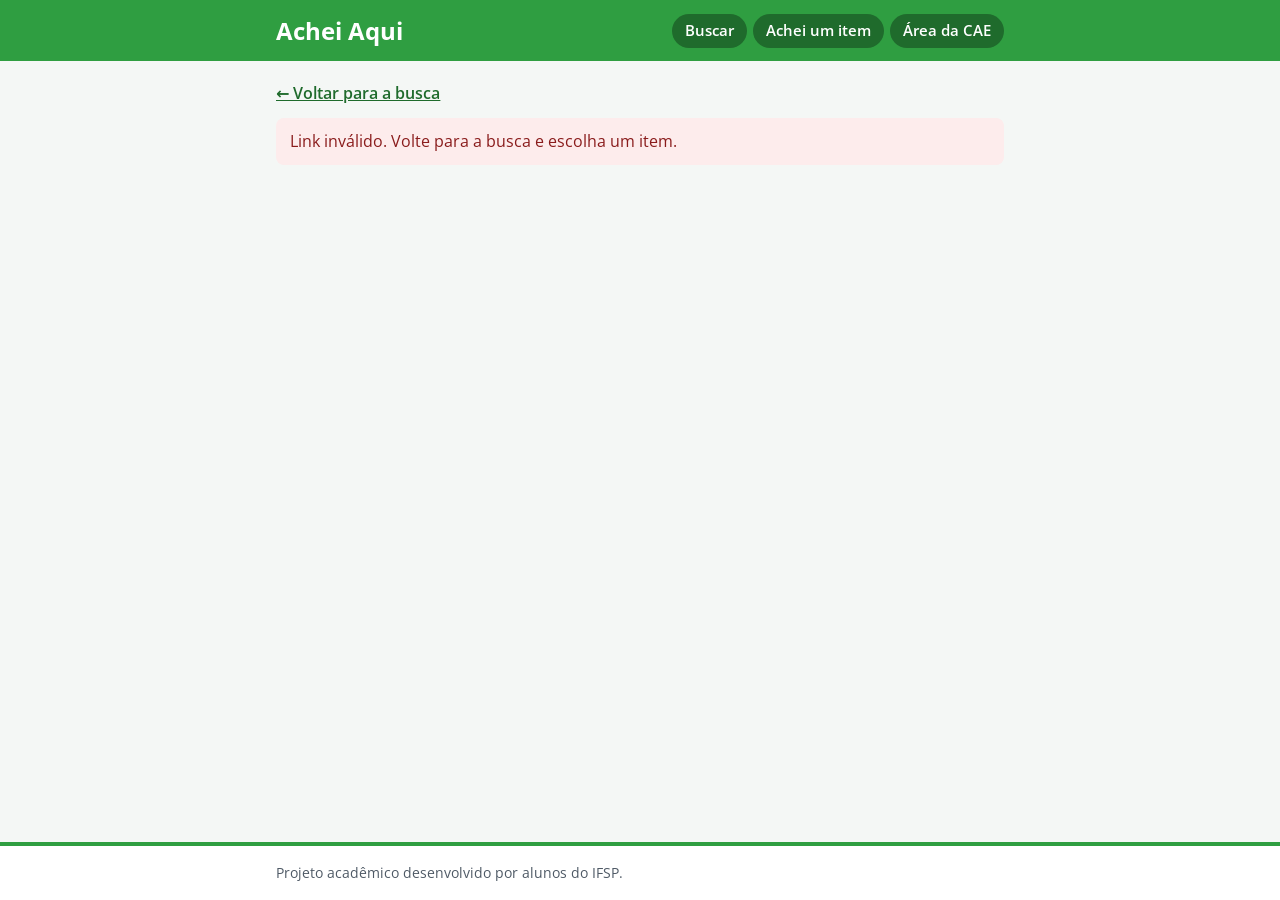
==== frontend/item.html @ 879b4ef1 "feat: frontend novo (verde IFSP, Open Sans, detalhe do item, filtro por categoria)" ====
<!DOCTYPE html>
<html lang="pt-BR">
<head>
  <meta charset="UTF-8">
  <meta name="viewport" content="width=device-width, initial-scale=1">
  <title>Item encontrado — Achei Aqui</title>
  <link rel="preconnect" href="https://fonts.googleapis.com">
  <link rel="preconnect" href="https://fonts.gstatic.com" crossorigin>
  <link rel="stylesheet" href="https://fonts.googleapis.com/css2?family=Open+Sans:wght@400;600;700&display=swap">
  <link rel="stylesheet" href="css/style.css">
</head>
<body>
  <a class="pular" href="#conteudo">Pular para o conteúdo</a>
  <header class="topo">
    <div class="topo-conteudo">
      <a class="marca" href="index.html" data-manter-campus>Achei Aqui</a>
      <nav class="menu" aria-label="Principal">
        <a href="index.html" data-manter-campus>Buscar</a>
        <a href="registrar.html" data-manter-campus>Achei um item</a>
        <a href="cae/login.html">Área da CAE</a>
      </nav>
    </div>
  </header>

  <main id="conteudo">
    <p><a href="index.html" data-manter-campus>← Voltar para a busca</a></p>
    <div id="mensagem" aria-live="polite"></div>

    <article id="item" class="cartao" hidden aria-labelledby="item-descricao">
      <span class="etiqueta" id="item-categoria" hidden></span>
      <h1 id="item-descricao"></h1>
      <dl class="detalhes">
        <dt>Onde foi encontrado</dt><dd id="item-local"></dd>
        <dt>Quando</dt><dd id="item-quando"></dd>
        <dt>Campus</dt><dd id="item-campus"></dd>
      </dl>
      <p class="info"><strong>É seu?</strong> Vá até a CAE para retirar. <span id="item-retirada"></span></p>
      <div class="acoes">
        <button id="compartilhar" type="button" class="secundario">Compartilhar</button>
      </div>
      <p class="dica" id="aviso-compartilhar" aria-live="polite"></p>
    </article>
  </main>

  <footer class="rodape">
    <div class="rodape-conteudo">
      <p>Projeto acadêmico desenvolvido por alunos do IFSP.</p>
      <p id="rodape-campus"></p>
    </div>
  </footer>

  <script src="js/config.js"></script>
  <script src="js/api.js"></script>
  <script src="js/campus.js"></script>
  <script src="js/item.js"></script>
</body>
</html>
---- frontend/css/style.css ----
/* ==========================================================================
   Achei Aqui — estilos
   1. Variáveis  2. Base  3. Cabeçalho e rodapé  4. Componentes  5. Páginas
   Cores: verde do IFSP (#2f9e41) no cabeçalho e nos destaques. Texto pequeno branco vai sobre
   os tons mais escuros do mesmo verde, para passar no contraste WCAG AA (4,5:1).
   ========================================================================== */

/* 1. Variáveis ------------------------------------------------------------ */
:root {
  --verde: #2f9e41;          /* verde oficial: cabeçalho, bordas, destaques */
  --verde-botao: #278537;    /* fundo de botão com texto branco (4,67:1) */
  --verde-escuro: #1f6b2c;   /* links, menu, botão ao passar o mouse (6,57:1 com branco) */
  --verde-claro: #eaf6ec;    /* fundos suaves */
  --verde-etiqueta: #1c5e27; /* texto das etiquetas sobre o verde claro */
  --branco: #ffffff;
  --fundo: #f4f7f5;
  --borda: #d5ded8;
  --texto: #1c2430;
  --texto-suave: #4f5a66;
  --erro-fundo: #fdecec;
  --erro-texto: #8a1c1c;
  --aviso-fundo: #eef2f7;
  --info-fundo: #fff8e1;
  --raio: 10px;
  --sombra: 0 1px 3px rgba(28, 36, 48, .08);
  --largura: 760px;
}

/* 2. Base ----------------------------------------------------------------- */
* { box-sizing: border-box; }
html { -webkit-text-size-adjust: 100%; }
body {
  margin: 0;
  font-family: "Open Sans", system-ui, -apple-system, "Segoe UI", sans-serif;
  font-size: 1rem;
  line-height: 1.55;
  color: var(--texto);
  background: var(--fundo);
  display: flex;
  flex-direction: column;
  min-height: 100vh;
}
main { width: 100%; max-width: var(--largura); margin: 0 auto; padding: 1.25rem 1rem 2.5rem; flex: 1; }
h1, h2, h3 { line-height: 1.25; margin: 0 0 .5rem; }
h1 { font-size: 1.75rem; font-weight: 700; }
h2 { font-size: 1.25rem; font-weight: 700; margin-top: 1.75rem; }
h3 { font-size: 1.05rem; font-weight: 700; margin-top: 1rem; }
p { margin: 0 0 .75rem; }
a { color: var(--verde-escuro); font-weight: 600; }
a:hover { text-decoration-thickness: 2px; }
:focus-visible { outline: 3px solid var(--texto); outline-offset: 2px; border-radius: 4px; }
[hidden] { display: none !important; }
.visualmente-oculto {
  position: absolute; width: 1px; height: 1px; padding: 0; margin: -1px;
  overflow: hidden; clip: rect(0, 0, 0, 0); white-space: nowrap; border: 0;
}
.pular { position: absolute; left: -999px; top: .5rem; z-index: 10; background: var(--branco); color: var(--verde-escuro); padding: .5rem .8rem; border-radius: 6px; }
.pular:focus { left: 1rem; }

/* 3. Cabeçalho e rodapé --------------------------------------------------- */
.topo { background: var(--verde); color: var(--branco); }
.topo-conteudo {
  max-width: var(--largura); margin: 0 auto; padding: .75rem 1rem;
  display: flex; flex-wrap: wrap; align-items: center; gap: .6rem 1rem;
}
.marca { color: var(--branco); font-size: 1.5rem; font-weight: 700; text-decoration: none; margin-right: auto; }
.marca:focus-visible { outline-color: var(--branco); }
.menu { display: flex; flex-wrap: wrap; gap: .4rem; }
.menu a {
  background: var(--verde-escuro); color: var(--branco); text-decoration: none;
  font-size: .95rem; font-weight: 600; padding: .4rem .8rem; border-radius: 999px; line-height: 1.4;
}
.menu a:hover, .menu a[aria-current="page"] { background: var(--texto); }
.menu a:focus-visible { outline-color: var(--branco); }
.seletor-campus {
  display: flex; align-items: center; gap: .4rem; margin: 0;
  font-size: .95rem; font-weight: 600; color: var(--branco);
  background: var(--verde-escuro); border-radius: 999px; padding: .2rem .25rem .2rem .8rem;
}
.seletor-campus select { width: auto; max-width: 15rem; padding: .25rem .5rem; border: 0; border-radius: 999px; }
.campus-cae {
  font-weight: 600; font-size: .95rem; color: var(--branco);
  background: var(--verde-escuro); border-radius: 999px; padding: .4rem .8rem; line-height: 1.4;
}

.rodape { background: var(--branco); border-top: 4px solid var(--verde); }
.rodape-conteudo {
  max-width: var(--largura); margin: 0 auto; padding: 1rem;
  display: flex; flex-wrap: wrap; justify-content: space-between; gap: .25rem 1rem;
  font-size: .9rem; color: var(--texto-suave);
}
.rodape p { margin: 0; }

/* 4. Componentes ---------------------------------------------------------- */
/* Botões */
button, .botao {
  display: inline-block; font: inherit; font-weight: 700; text-align: center; text-decoration: none;
  background: var(--verde-botao); color: var(--branco);
  border: 2px solid var(--verde-botao); border-radius: 8px;
  padding: .6rem 1.1rem; cursor: pointer; line-height: 1.3;
}
button:hover, .botao:hover { background: var(--verde-escuro); border-color: var(--verde-escuro); color: var(--branco); }
button:disabled { opacity: .6; cursor: wait; }
button.secundario, .botao.secundario { background: var(--branco); color: var(--verde-escuro); border-color: var(--verde-escuro); }
button.secundario:hover, .botao.secundario:hover { background: var(--verde-claro); color: var(--verde-escuro); }
.acoes { display: flex; flex-wrap: wrap; gap: .5rem; margin-top: 1rem; }

/* Formulários */
label { display: block; font-weight: 600; margin: .9rem 0 .3rem; }
input, textarea, select {
  width: 100%; font: inherit; color: var(--texto); background: var(--branco);
  padding: .6rem .7rem; border: 1px solid #8a9a90; border-radius: 8px;
}
textarea { resize: vertical; }
input:focus-visible, textarea:focus-visible, select:focus-visible { outline-offset: 0; }
.opcional, .dica { color: var(--texto-suave); font-weight: 400; }
.dica { font-size: .9rem; margin: .3rem 0 0; }
.mais-detalhes { margin-top: .9rem; }
.mais-detalhes summary { cursor: pointer; color: var(--verde-escuro); font-weight: 600; }
form > button[type="submit"] { width: 100%; margin-top: 1.25rem; }

/* Cartões e listas */
.cartao {
  display: block; background: var(--branco); border: 1px solid var(--borda); border-radius: var(--raio);
  padding: 1rem 1.1rem; margin-bottom: .75rem; box-shadow: var(--sombra);
}
.lista { display: grid; gap: .6rem; }
.lista .cartao { margin: 0; }
.cartao-link { color: var(--texto); text-decoration: none; font-weight: 400; border-left: 5px solid var(--verde); }
.cartao-link:hover { border-left-color: var(--verde-escuro); background: #fbfdfb; }
.cartao-titulo { display: block; font-weight: 700; font-size: 1.05rem; margin-bottom: .25rem; }
.cartao-link .cartao-titulo { color: var(--verde-escuro); text-decoration: underline; text-underline-offset: 3px; }
.meta { display: block; color: var(--texto-suave); font-size: .92rem; margin: .15rem 0 0; }
.etiqueta {
  display: inline-block; background: var(--verde-claro); color: var(--verde-etiqueta);
  font-size: .8rem; font-weight: 700; padding: .1rem .55rem; border-radius: 999px; margin: .1rem 0;
}
.etiqueta.devolvido { background: var(--aviso-fundo); color: var(--texto-suave); }

/* Mensagens */
.msg { padding: .7rem .9rem; border-radius: 8px; margin: .75rem 0; }
.msg.ok { background: var(--verde-claro); }
.msg.erro { background: var(--erro-fundo); color: var(--erro-texto); }
.msg.aviso { background: var(--aviso-fundo); }
.msg button { display: block; margin: .5rem 0 0; }
.info { background: var(--info-fundo); border: 1px solid #f0dfa6; border-radius: 8px; padding: .7rem .9rem; margin: .75rem 0; }

/* Passos (Como funciona / E agora?) */
.passos { list-style: none; counter-reset: passo; padding: 0; margin: .5rem 0 0; display: grid; gap: .6rem; }
.passos li {
  counter-increment: passo; position: relative; background: var(--branco);
  border: 1px solid var(--borda); border-radius: var(--raio); padding: .8rem 1rem .8rem 3.2rem;
}
.passos li::before {
  content: counter(passo); position: absolute; left: .9rem; top: .75rem;
  width: 1.7rem; height: 1.7rem; border-radius: 50%; background: var(--verde-botao); color: var(--branco);
  font-weight: 700; display: grid; place-items: center;
}
.passos .botao { display: table; margin-top: .5rem; }

/* Diálogo */
dialog {
  border: 0; border-radius: var(--raio); padding: 1.25rem; width: min(92vw, 28rem);
  box-shadow: 0 10px 40px rgba(0, 0, 0, .25);
}
dialog::backdrop { background: rgba(28, 36, 48, .55); }
dialog h2 { margin-top: 0; }
dialog .acoes { justify-content: flex-end; }

/* 5. Páginas -------------------------------------------------------------- */
/* Início */
.destaque {
  background: var(--branco); border: 1px solid var(--borda); border-top: 5px solid var(--verde);
  border-radius: var(--raio); padding: 1.25rem 1.1rem; box-shadow: var(--sombra);
}
.destaque p { color: var(--texto-suave); }
.busca { display: flex; gap: .5rem; }
.busca input { flex: 1; min-width: 0; }
.busca > button[type="submit"] { flex: none; width: auto; margin-top: 0; }
.linha-filtros { display: flex; flex-wrap: wrap; align-items: center; gap: .5rem 1rem; margin-top: .9rem; }
.linha-filtros label { margin: 0; }
.linha-filtros select { width: auto; min-width: 12rem; }
.linha-filtros .botao { margin-left: auto; }
.subtitulo { color: var(--texto-suave); }

/* Detalhe do item */
.detalhes { display: grid; grid-template-columns: max-content 1fr; gap: .35rem 1rem; margin: 1rem 0; }
.detalhes dt { font-weight: 600; color: var(--texto-suave); }
.detalhes dd { margin: 0; }

/* Registro concluído */
.sucesso { border-left: 5px solid var(--verde); }
.sucesso h2 { margin-top: 0; color: var(--verde-escuro); }

/* Painel da CAE */
.filtros-painel { display: grid; grid-template-columns: repeat(auto-fit, minmax(10rem, 1fr)); gap: 0 .75rem; align-items: end; }
.filtros-painel label { margin-top: .4rem; }
.filtros-painel button { margin-top: .75rem; }
.cartao-cae .cabeca { display: flex; flex-wrap: wrap; justify-content: space-between; align-items: start; gap: .25rem .75rem; }

/* Login */
.caixa-login { max-width: 26rem; margin: 1rem auto; }

@media (max-width: 480px) {
  h1 { font-size: 1.5rem; }
  .marca { font-size: 1.3rem; }
  .busca { flex-direction: column; }
  .linha-filtros select { width: 100%; }
  .linha-filtros .botao { margin-left: 0; width: 100%; }
  .detalhes { grid-template-columns: 1fr; gap: .1rem; }
  .detalhes dd { margin-bottom: .5rem; }
}
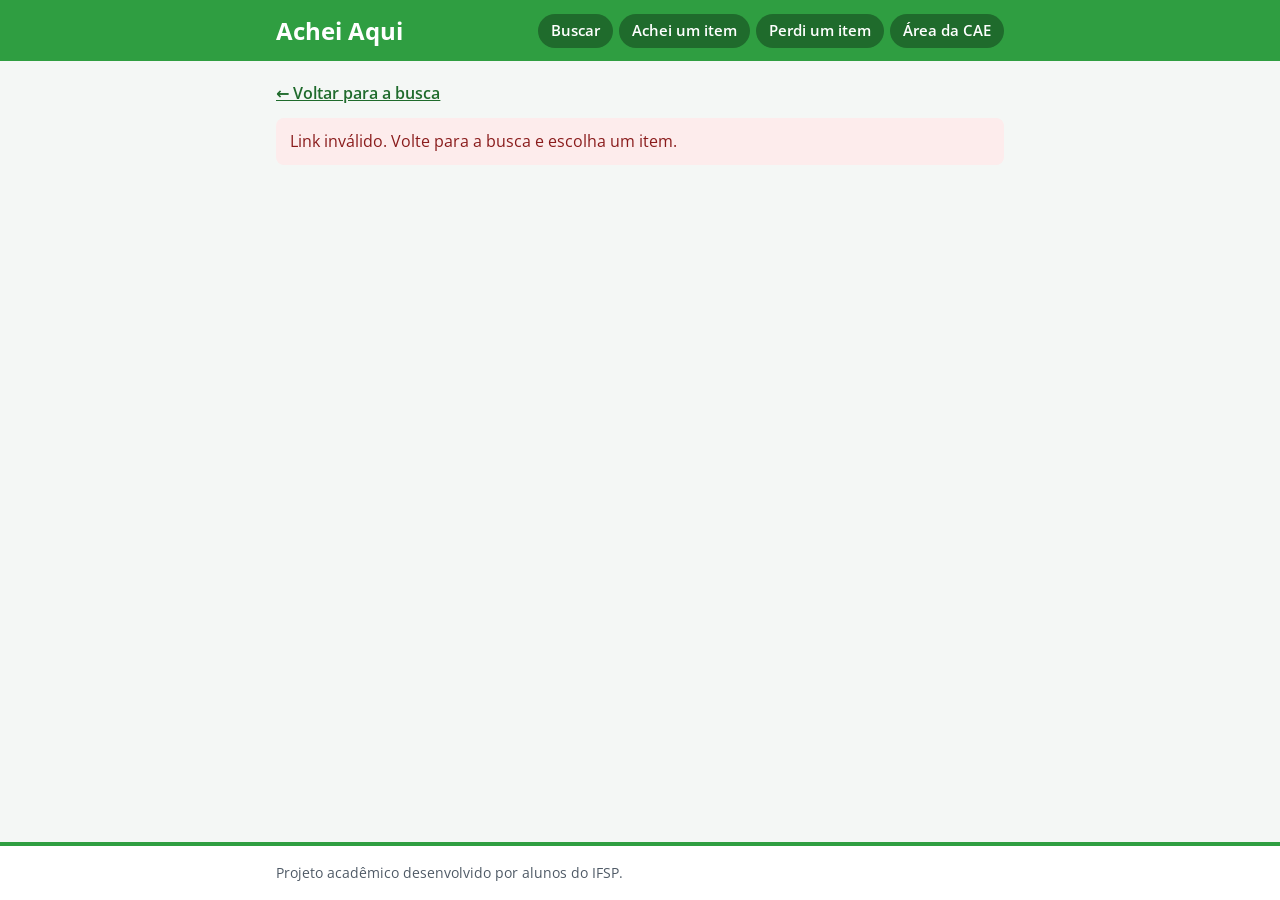
==== commit 9ee79c9a: "feat: itens perdidos e correspondência por regras + IA (Etapa 6, 0007) - Público: "Perdi um item" (p" ====
--- a/frontend/item.html
+++ b/frontend/item.html
@@ -17,6 +17,7 @@
       <nav class="menu" aria-label="Principal">
         <a href="index.html" data-manter-campus>Buscar</a>
         <a href="registrar.html" data-manter-campus>Achei um item</a>
+        <a href="perdi.html" data-manter-campus>Perdi um item</a>
         <a href="cae/login.html">Área da CAE</a>
       </nav>
     </div>
--- a/frontend/css/style.css
+++ b/frontend/css/style.css
@@ -136,6 +136,7 @@
   font-size: .8rem; font-weight: 700; padding: .1rem .55rem; border-radius: 999px; margin: .1rem 0;
 }
 .etiqueta.devolvido { background: var(--aviso-fundo); color: var(--texto-suave); }
+.etiqueta.arquivado { background: var(--erro-fundo); color: var(--erro-texto); }
 
 /* Mensagens */
 .msg { padding: .7rem .9rem; border-radius: 8px; margin: .75rem 0; }
@@ -210,3 +211,21 @@
   .detalhes { grid-template-columns: 1fr; gap: .1rem; }
   .detalhes dd { margin-bottom: .5rem; }
 }
+
+/* Foto do item: prévia no registro e foto no painel da CAE (D25) */
+input[type="file"] { padding: .45rem; }
+.previa-foto { display: flex; flex-wrap: wrap; align-items: center; gap: .75rem; margin-top: .6rem; }
+.previa-foto img, .foto-cae img { display: block; max-width: 100%; height: auto; border: 1px solid var(--borda); border-radius: 8px; }
+.previa-foto img { max-height: 10rem; }
+.foto-cae { margin-top: .75rem; }
+.foto-cae img { max-height: 24rem; }
+
+/* Itens perdidos (Etapa 6) */
+.etiqueta.encontrado { background: var(--verde-claro); color: var(--verde-etiqueta); }
+.cabeca-status { display: flex; flex-wrap: wrap; justify-content: space-between; align-items: start; gap: .25rem .75rem; }
+#link-secreto { font-size: .9rem; }
+.sugestoes { display: grid; gap: .5rem; margin-top: .75rem; }
+.sugestao { border: 1px solid var(--borda); border-radius: 8px; padding: .6rem .75rem; background: var(--fundo); }
+.nota-ia { font-weight: 600; }
+.nota-ia.alta { color: var(--verde-escuro); }
+.nota-ia.baixa { color: var(--texto-suave); }
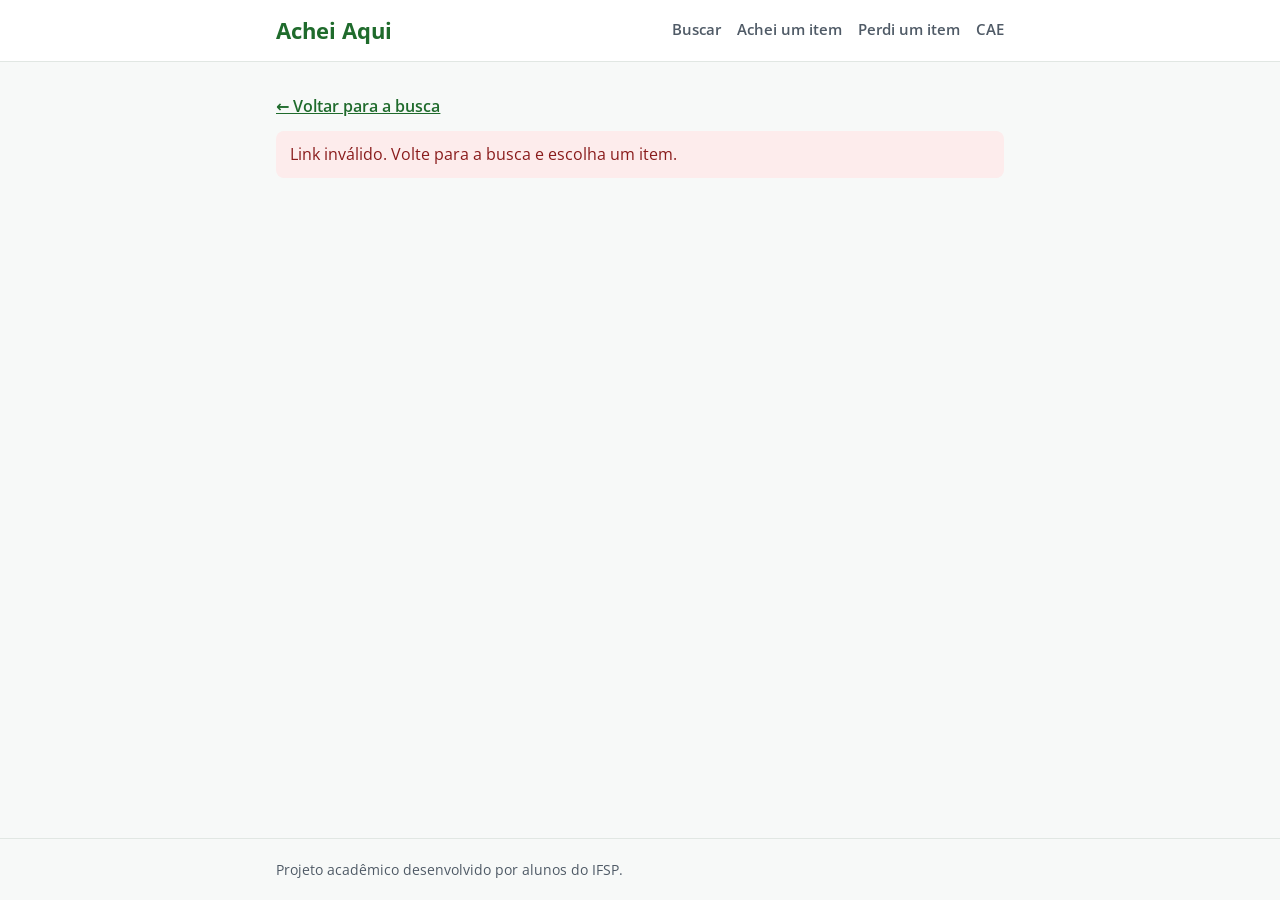
==== commit c26138ba: "feat: frontend mais limpo e tabela de decisões atualizada (D11, D19) Visual (só CSS e textos; nenhum" ====
--- a/frontend/item.html
+++ b/frontend/item.html
@@ -18,7 +18,7 @@
         <a href="index.html" data-manter-campus>Buscar</a>
         <a href="registrar.html" data-manter-campus>Achei um item</a>
         <a href="perdi.html" data-manter-campus>Perdi um item</a>
-        <a href="cae/login.html">Área da CAE</a>
+        <a href="cae/login.html">CAE</a>
       </nav>
     </div>
   </header>
--- a/frontend/css/style.css
+++ b/frontend/css/style.css
@@ -13,16 +13,15 @@
   --verde-claro: #eaf6ec;    /* fundos suaves */
   --verde-etiqueta: #1c5e27; /* texto das etiquetas sobre o verde claro */
   --branco: #ffffff;
-  --fundo: #f4f7f5;
-  --borda: #d5ded8;
+  --fundo: #f7f9f8;
+  --borda: #e1e7e3;
   --texto: #1c2430;
   --texto-suave: #4f5a66;
   --erro-fundo: #fdecec;
   --erro-texto: #8a1c1c;
   --aviso-fundo: #eef2f7;
-  --info-fundo: #fff8e1;
-  --raio: 10px;
-  --sombra: 0 1px 3px rgba(28, 36, 48, .08);
+  --raio: 12px;
+  --sombra: none;
   --largura: 760px;
 }
 
@@ -40,10 +39,10 @@
   flex-direction: column;
   min-height: 100vh;
 }
-main { width: 100%; max-width: var(--largura); margin: 0 auto; padding: 1.25rem 1rem 2.5rem; flex: 1; }
+main { width: 100%; max-width: var(--largura); margin: 0 auto; padding: 2rem 1rem 3rem; flex: 1; }
 h1, h2, h3 { line-height: 1.25; margin: 0 0 .5rem; }
 h1 { font-size: 1.75rem; font-weight: 700; }
-h2 { font-size: 1.25rem; font-weight: 700; margin-top: 1.75rem; }
+h2 { font-size: 1.15rem; font-weight: 700; margin-top: 2.25rem; }
 h3 { font-size: 1.05rem; font-weight: 700; margin-top: 1rem; }
 p { margin: 0 0 .75rem; }
 a { color: var(--verde-escuro); font-weight: 600; }
@@ -58,36 +57,33 @@
 .pular:focus { left: 1rem; }
 
 /* 3. Cabeçalho e rodapé --------------------------------------------------- */
-.topo { background: var(--verde); color: var(--branco); }
+/* Cabeçalho branco: o verde fica só no nome e no link da página atual. */
+.topo { background: var(--branco); border-bottom: 1px solid var(--borda); }
 .topo-conteudo {
-  max-width: var(--largura); margin: 0 auto; padding: .75rem 1rem;
-  display: flex; flex-wrap: wrap; align-items: center; gap: .6rem 1rem;
-}
-.marca { color: var(--branco); font-size: 1.5rem; font-weight: 700; text-decoration: none; margin-right: auto; }
-.marca:focus-visible { outline-color: var(--branco); }
-.menu { display: flex; flex-wrap: wrap; gap: .4rem; }
+  max-width: var(--largura); margin: 0 auto; padding: .8rem 1rem;
+  display: flex; flex-wrap: wrap; align-items: center; gap: .5rem 1rem;
+}
+/* Ordem: nome e campus juntos à esquerda; menu à direita (no celular, na linha de baixo). */
+.marca { color: var(--verde-escuro); font-size: 1.35rem; font-weight: 700; text-decoration: none; }
+.menu { display: flex; flex-wrap: wrap; gap: .15rem 1rem; order: 2; margin-left: auto; }
 .menu a {
-  background: var(--verde-escuro); color: var(--branco); text-decoration: none;
-  font-size: .95rem; font-weight: 600; padding: .4rem .8rem; border-radius: 999px; line-height: 1.4;
-}
-.menu a:hover, .menu a[aria-current="page"] { background: var(--texto); }
-.menu a:focus-visible { outline-color: var(--branco); }
+  color: var(--texto-suave); text-decoration: none; font-size: .95rem; font-weight: 600;
+  padding: .3rem 0; border-bottom: 2px solid transparent;
+}
+.menu a:hover { color: var(--texto); }
+.menu a[aria-current="page"] { color: var(--verde-escuro); border-bottom-color: var(--verde); }
 .seletor-campus {
   display: flex; align-items: center; gap: .4rem; margin: 0;
-  font-size: .95rem; font-weight: 600; color: var(--branco);
-  background: var(--verde-escuro); border-radius: 999px; padding: .2rem .25rem .2rem .8rem;
-}
-.seletor-campus select { width: auto; max-width: 15rem; padding: .25rem .5rem; border: 0; border-radius: 999px; }
-.campus-cae {
-  font-weight: 600; font-size: .95rem; color: var(--branco);
-  background: var(--verde-escuro); border-radius: 999px; padding: .4rem .8rem; line-height: 1.4;
-}
-
-.rodape { background: var(--branco); border-top: 4px solid var(--verde); }
+  font-size: .9rem; font-weight: 600; color: var(--texto-suave); order: 1;
+}
+.seletor-campus select { width: auto; max-width: 14rem; padding: .3rem .5rem; font-size: .9rem; border-color: var(--borda); }
+.campus-cae { font-weight: 600; font-size: .9rem; color: var(--texto-suave); order: 1; }
+
+.rodape { border-top: 1px solid var(--borda); }
 .rodape-conteudo {
-  max-width: var(--largura); margin: 0 auto; padding: 1rem;
+  max-width: var(--largura); margin: 0 auto; padding: 1.25rem 1rem;
   display: flex; flex-wrap: wrap; justify-content: space-between; gap: .25rem 1rem;
-  font-size: .9rem; color: var(--texto-suave);
+  font-size: .85rem; color: var(--texto-suave);
 }
 .rodape p { margin: 0; }
 
@@ -109,7 +105,7 @@
 label { display: block; font-weight: 600; margin: .9rem 0 .3rem; }
 input, textarea, select {
   width: 100%; font: inherit; color: var(--texto); background: var(--branco);
-  padding: .6rem .7rem; border: 1px solid #8a9a90; border-radius: 8px;
+  padding: .6rem .7rem; border: 1px solid #a3b0a8; border-radius: 8px;
 }
 textarea { resize: vertical; }
 input:focus-visible, textarea:focus-visible, select:focus-visible { outline-offset: 0; }
@@ -122,14 +118,15 @@
 /* Cartões e listas */
 .cartao {
   display: block; background: var(--branco); border: 1px solid var(--borda); border-radius: var(--raio);
-  padding: 1rem 1.1rem; margin-bottom: .75rem; box-shadow: var(--sombra);
-}
-.lista { display: grid; gap: .6rem; }
+  padding: 1.1rem 1.25rem; margin-bottom: .75rem;
+}
+.lista { display: grid; gap: .5rem; }
 .lista .cartao { margin: 0; }
-.cartao-link { color: var(--texto); text-decoration: none; font-weight: 400; border-left: 5px solid var(--verde); }
-.cartao-link:hover { border-left-color: var(--verde-escuro); background: #fbfdfb; }
+.cartao-link { color: var(--texto); text-decoration: none; font-weight: 400; transition: border-color .15s; }
+.cartao-link:hover { border-color: var(--verde); }
 .cartao-titulo { display: block; font-weight: 700; font-size: 1.05rem; margin-bottom: .25rem; }
-.cartao-link .cartao-titulo { color: var(--verde-escuro); text-decoration: underline; text-underline-offset: 3px; }
+.cartao-link .cartao-titulo { color: var(--texto); }
+.cartao-link:hover .cartao-titulo { color: var(--verde-escuro); }
 .meta { display: block; color: var(--texto-suave); font-size: .92rem; margin: .15rem 0 0; }
 .etiqueta {
   display: inline-block; background: var(--verde-claro); color: var(--verde-etiqueta);
@@ -144,18 +141,15 @@
 .msg.erro { background: var(--erro-fundo); color: var(--erro-texto); }
 .msg.aviso { background: var(--aviso-fundo); }
 .msg button { display: block; margin: .5rem 0 0; }
-.info { background: var(--info-fundo); border: 1px solid #f0dfa6; border-radius: 8px; padding: .7rem .9rem; margin: .75rem 0; }
-
-/* Passos (Como funciona / E agora?) */
-.passos { list-style: none; counter-reset: passo; padding: 0; margin: .5rem 0 0; display: grid; gap: .6rem; }
-.passos li {
-  counter-increment: passo; position: relative; background: var(--branco);
-  border: 1px solid var(--borda); border-radius: var(--raio); padding: .8rem 1rem .8rem 3.2rem;
-}
+.info { background: var(--verde-claro); border-radius: 8px; padding: .7rem .9rem; margin: .75rem 0; font-size: .95rem; }
+
+/* Passos (Como funciona / E agora?): lista numerada simples */
+.passos { list-style: none; counter-reset: passo; padding: 0; margin: .75rem 0 0; display: grid; gap: .9rem; }
+.passos li { counter-increment: passo; position: relative; padding-left: 2.4rem; }
 .passos li::before {
-  content: counter(passo); position: absolute; left: .9rem; top: .75rem;
-  width: 1.7rem; height: 1.7rem; border-radius: 50%; background: var(--verde-botao); color: var(--branco);
-  font-weight: 700; display: grid; place-items: center;
+  content: counter(passo); position: absolute; left: 0; top: .05rem;
+  width: 1.6rem; height: 1.6rem; border-radius: 50%; background: var(--verde-claro); color: var(--verde-etiqueta);
+  font-weight: 700; font-size: .9rem; display: grid; place-items: center;
 }
 .passos .botao { display: table; margin-top: .5rem; }
 
@@ -170,10 +164,8 @@
 
 /* 5. Páginas -------------------------------------------------------------- */
 /* Início */
-.destaque {
-  background: var(--branco); border: 1px solid var(--borda); border-top: 5px solid var(--verde);
-  border-radius: var(--raio); padding: 1.25rem 1.1rem; box-shadow: var(--sombra);
-}
+.destaque { padding: .5rem 0 0; }
+.destaque h1 { font-size: 2rem; }
 .destaque p { color: var(--texto-suave); }
 .busca { display: flex; gap: .5rem; }
 .busca input { flex: 1; min-width: 0; }
@@ -181,7 +173,6 @@
 .linha-filtros { display: flex; flex-wrap: wrap; align-items: center; gap: .5rem 1rem; margin-top: .9rem; }
 .linha-filtros label { margin: 0; }
 .linha-filtros select { width: auto; min-width: 12rem; }
-.linha-filtros .botao { margin-left: auto; }
 .subtitulo { color: var(--texto-suave); }
 
 /* Detalhe do item */
@@ -190,7 +181,7 @@
 .detalhes dd { margin: 0; }
 
 /* Registro concluído */
-.sucesso { border-left: 5px solid var(--verde); }
+.sucesso { border-color: var(--verde); }
 .sucesso h2 { margin-top: 0; color: var(--verde-escuro); }
 
 /* Painel da CAE */
@@ -203,11 +194,12 @@
 .caixa-login { max-width: 26rem; margin: 1rem auto; }
 
 @media (max-width: 480px) {
-  h1 { font-size: 1.5rem; }
+  h1, .destaque h1 { font-size: 1.5rem; }
+  main { padding-top: 1.25rem; }
+  .menu { margin-left: 0; width: 100%; }
   .marca { font-size: 1.3rem; }
   .busca { flex-direction: column; }
   .linha-filtros select { width: 100%; }
-  .linha-filtros .botao { margin-left: 0; width: 100%; }
   .detalhes { grid-template-columns: 1fr; gap: .1rem; }
   .detalhes dd { margin-bottom: .5rem; }
 }
@@ -229,3 +221,8 @@
 .nota-ia { font-weight: 600; }
 .nota-ia.alta { color: var(--verde-escuro); }
 .nota-ia.baixa { color: var(--texto-suave); }
+.caixa-marcar { display: flex; align-items: center; gap: .5rem; font-weight: 600; margin-top: 1rem; cursor: pointer; }
+.caixa-marcar input { width: auto; margin: 0; }
+.corrigir-categoria { margin-top: .75rem; padding: .6rem .75rem; border: 1px solid var(--borda); border-radius: 8px; background: var(--fundo); }
+.corrigir-categoria label { margin-top: 0; }
+.corrigir-categoria .acoes { margin-top: .6rem; }
